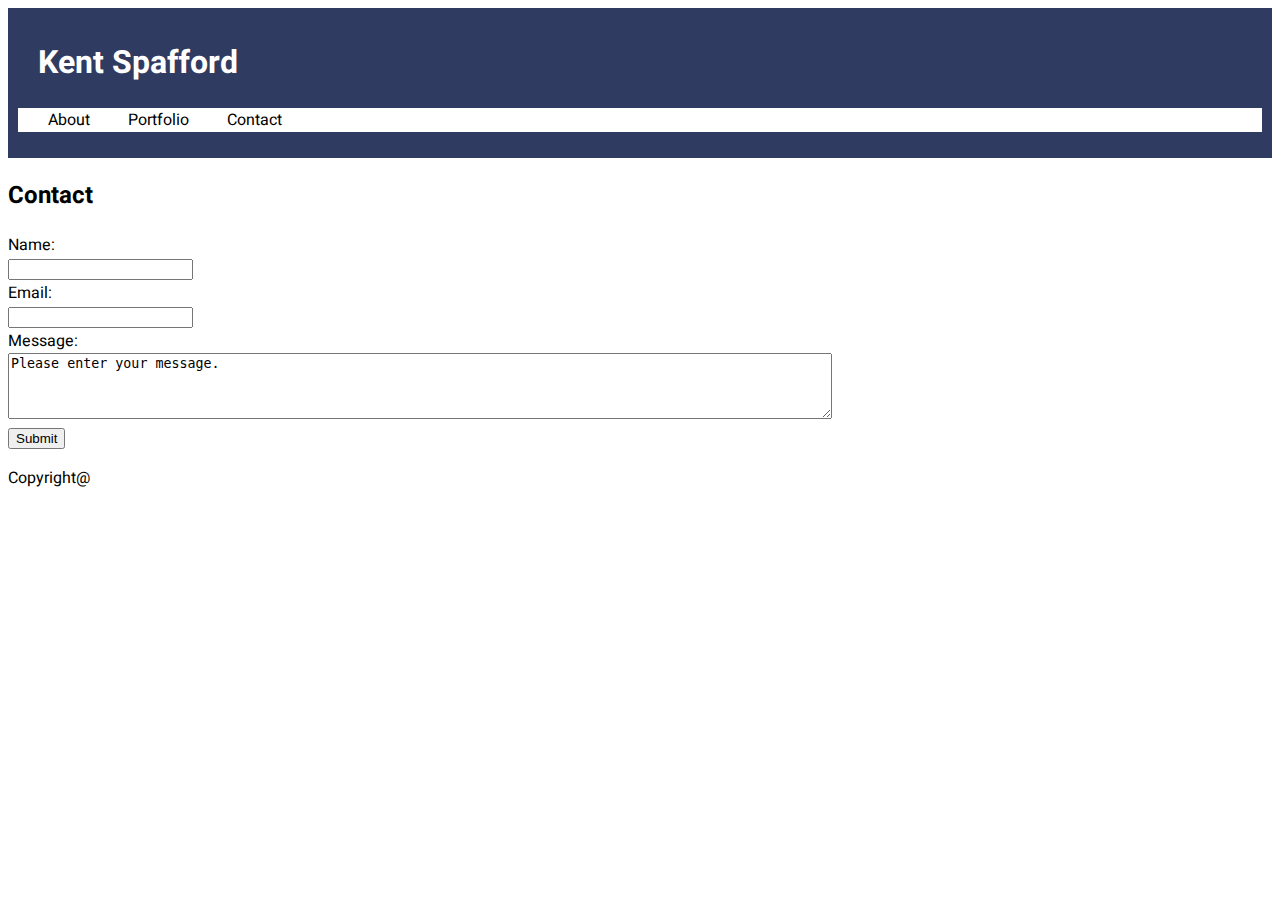
==== contact.html @ ee9baca1 "updated contact.html with fields" ====
<!DOCTYPE html>
<html lang="en" dir="ltr">
    <head>
        <meta charset="utf-8">
        <link rel="stylesheet" type="text/css" href="./assets/css/style.css">
        <link rel="stylesheet" href="https://fonts.googleapis.com/css?family=Heebo&display=swap">
        <title>
            Contact
        </title>
    </head>
    <body>
        <header id="main-header">
            <div class="container">
                <h1 class="bottom-left">
                    Kent Spafford
                </h1>
            </div>
            <div>
                <nav id="navbar">
                    <ul>
                        <li>
                            <a href="./index.html">About</a>
                        </li>
                        <li>
                            <a href="./portfolio.html">Portfolio</a>
                        </li>
                        <li>
                            <a href="./contact.html">Contact</a>
                        </li>
                    </ul>
                </nav>
            </div>
        </header>
        <p>
            <h2>
                Contact
            </h2>
        </p>
        <p>
            <form>
                Name:<br><input type="text" name="full-name"><br>
                Email:<br><input type="text" name="email"><br>
                Message:<br><textarea rows="4" cols="100">Please enter your message.</textarea>
                <br><input type="submit" value="Submit">
            </form>
         </p>
        <footer>
            Copyright@
        </footer>
    </body>
</html>
---- assets/css/style.css ----
body {
    font-family: 'Heebo', sans-serif;
}

#main-header {
    background-color: #303b61;
    color: white;
    padding: 10px;
    margin: 0px;
}

#navbar {
    background-color: white;
    color: black;
}

#navbar ul {
    padding: 0;
    list-style: none;
}

#navbar li {
    display: inline;
}

#navbar a:link {
    color: black;
    text-decoration: none;
    padding-right: 4px;
    padding-left: 30px;
}

#navbar a:hover {
    color: blue;
}

.container {
    margin-left: 20px;
}
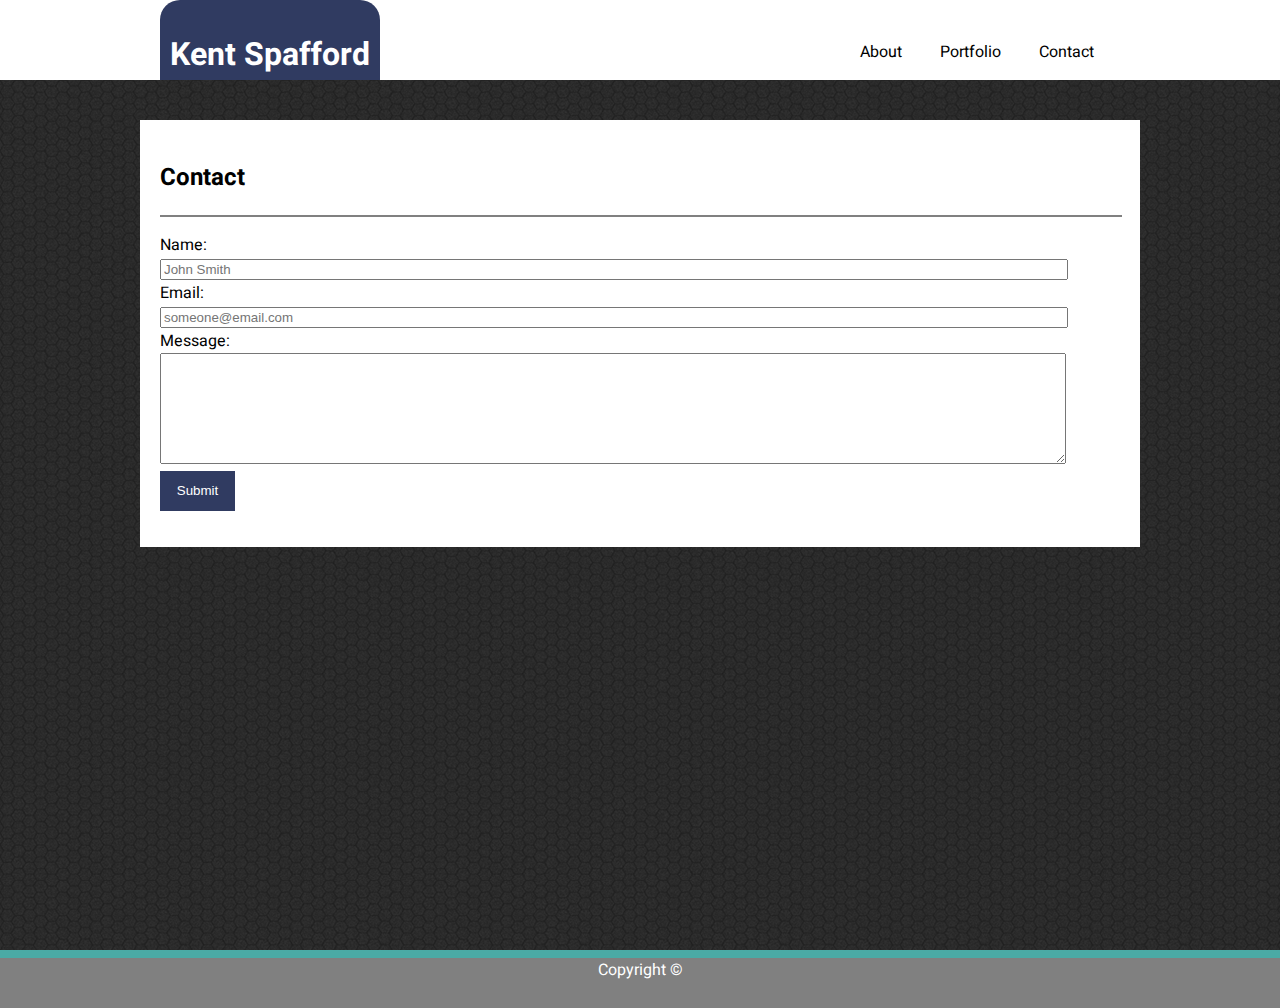
==== commit d4c303fc: "updated css for contact and portfolio" ====
--- a/contact.html
+++ b/contact.html
@@ -9,13 +9,12 @@
         </title>
     </head>
     <body>
-        <header id="main-header">
-            <div class="container">
-                <h1 class="bottom-left">
-                    Kent Spafford
-                </h1>
-            </div>
-            <div>
+        <header id="mainheader">
+                <div id="mynameheader">
+                    <h1>
+                        Kent Spafford
+                    </h1>
+                </div>
                 <nav id="navbar">
                     <ul>
                         <li>
@@ -29,23 +28,29 @@
                         </li>
                     </ul>
                 </nav>
+            </header>
+            <div class="content">
+                <div class="mainbody">
+                    <p>
+                        <h2>
+                            Contact
+                        </h2>
+                        <hr color="gray" width="100%">
+                    </p>
+                    <p>
+                        <form>
+                            Name:<br><input type="text" name="full-name" placeholder="John Smith"><br>
+                            Email:<br><input type="text" name="email" placeholder="someone@email.com"><br>
+                            Message:<br><textarea rows="7" cols="50"></textarea>
+                            <br><input class="submitbutton" type="submit" value="Submit">
+                        </form>
+                    </p>
+                </div>
             </div>
-        </header>
-        <p>
-            <h2>
-                Contact
-            </h2>
-        </p>
-        <p>
-            <form>
-                Name:<br><input type="text" name="full-name"><br>
-                Email:<br><input type="text" name="email"><br>
-                Message:<br><textarea rows="4" cols="100">Please enter your message.</textarea>
-                <br><input type="submit" value="Submit">
-            </form>
-         </p>
-        <footer>
-            Copyright@
+        <footer class="footer">
+            <div class="center">
+                Copyright &copy;
+            </div>
         </footer>
     </body>
 </html>--- a/assets/css/style.css
+++ b/assets/css/style.css
@@ -1,22 +1,58 @@
 body {
     font-family: 'Heebo', sans-serif;
+    height: 100%;
+    margin: 0;
 }
 
-#main-header {
+h1 {
+    text-align: center;
+}
+
+textarea, input {
+    width: 900px;
+}
+
+footer {
+    background-color: gray;
+    color: white;
+    border-top: 8px solid #4aaaa5;
+}
+
+#mypic {
+    float: left;
+    margin-right: 20px;
+}
+
+#mainheader {
+    display: flex;
+    width: 960px;
+    margin-left: auto;
+    margin-right: auto;
+}
+
+#mynameheader {
     background-color: #303b61;
     color: white;
     padding: 10px;
-    margin: 0px;
+    width: 200px;
+    height: 60px;
+    border-top-left-radius: 20px;
+    border-top-right-radius: 20px;
+    text-align: center;
 }
 
 #navbar {
+    display: flex;
     background-color: white;
     color: black;
+    width: 275px;
+    margin-left: 450px;
 }
 
 #navbar ul {
     padding: 0;
     list-style: none;
+    align-self: flex-end;
 }
 
 #navbar li {
@@ -34,6 +70,36 @@
     color: blue;
 }
 
-.container {
-    margin-left: 20px;
+.center {
+    display: table;
+    margin: 0 auto;
+    text-align: center;
+}
+
+.footer {
+    height: 50px;
+}
+
+.content {
+    min-height: calc(100vh - 70px);
+    padding-top: 40px;
+    background-image: url("/assets/images/dark-honeycomb.png");
+    background-color: #d4d4d4;
+}
+
+.mainbody {
+    display: block;
+    background-color: white;
+    width: 960px;
+    margin-left: auto;
+    margin-right: auto;
+    padding: 20px;
+}
+
+.submitbutton {
+    width: 75px;
+    height: 40px;
+    background-color: #303b61;
+    color: white;
+    border: none;
 }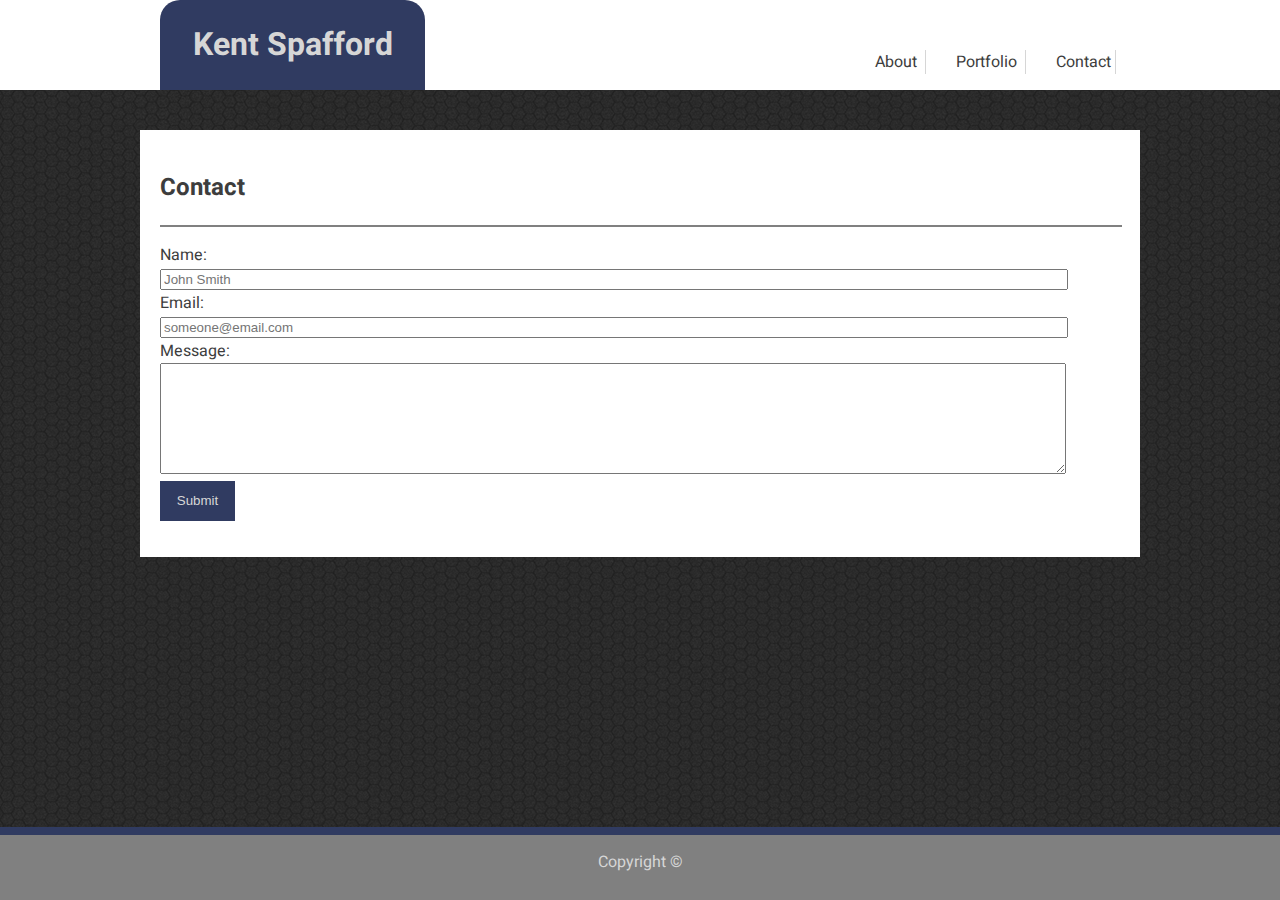
==== commit 798c6e69: "update font colors - footer - navbar lines" ====
--- a/contact.html
+++ b/contact.html
@@ -10,43 +10,46 @@
     </head>
     <body>
         <header id="mainheader">
-                <div id="mynameheader">
-                    <h1>
-                        Kent Spafford
-                    </h1>
-                </div>
-                <nav id="navbar">
-                    <ul>
-                        <li>
-                            <a href="./index.html">About</a>
-                        </li>
-                        <li>
-                            <a href="./portfolio.html">Portfolio</a>
-                        </li>
-                        <li>
-                            <a href="./contact.html">Contact</a>
-                        </li>
-                    </ul>
-                </nav>
-            </header>
-            <div class="content">
-                <div class="mainbody">
-                    <p>
-                        <h2>
-                            Contact
-                        </h2>
-                        <hr color="gray" width="100%">
-                    </p>
-                    <p>
-                        <form>
-                            Name:<br><input type="text" name="full-name" placeholder="John Smith"><br>
-                            Email:<br><input type="text" name="email" placeholder="someone@email.com"><br>
-                            Message:<br><textarea rows="7" cols="50"></textarea>
-                            <br><input class="submitbutton" type="submit" value="Submit">
-                        </form>
-                    </p>
-                </div>
+            <div id="mynameheader">
+                <h1>
+                    Kent Spafford
+                </h1>
             </div>
+            <nav id="navbar">
+                <ul>
+                    <li>
+                        <a href="./index.html">About</a>
+                    </li>
+                    <li>
+                        <a href="./portfolio.html">Portfolio</a>
+                    </li>
+                    <li>
+                        <a href="./contact.html">Contact</a>
+                    </li>
+                </ul>
+            </nav>
+        </header>
+        <div class="content">
+            <div class="mainbody">
+                <p>
+                    <h2>
+                        Contact
+                    </h2>
+                    <hr color="gray" width="100%">
+                </p>
+                <p>
+                    <form>
+                        <label for="full-name">Name:</label><br>
+                        <input type="text" name="full-name" placeholder="John Smith" id="full-name"><br>
+                        <label for="email">Email:</label>
+                        <br><input type="text" name="email" placeholder="someone@email.com" id="email"><br>
+                        <label for="message">Message:</label>
+                        <br><textarea name="message" rows="7" cols="50" id="message"></textarea>
+                        <br><input class="submitbutton" type="submit" value="Submit">
+                    </form>
+                </p>
+            </div>
+        </div>
         <footer class="footer">
             <div class="center">
                 Copyright &copy;
--- a/assets/css/style.css
+++ b/assets/css/style.css
@@ -2,6 +2,7 @@
     font-family: 'Heebo', sans-serif;
     height: 100%;
     margin: 0;
+    color: #3d3d3d;
 }
 
 h1 {
@@ -14,8 +15,14 @@
 
 footer {
     background-color: gray;
-    color: white;
-    border-top: 8px solid #4aaaa5;
+    color: #d6d6d6;
+    border-top: 8px solid #303b61;
+    padding-top: 15px;
+}
+
+article {
+    display: flex;
+    flex-wrap: wrap;
 }
 
 #mypic {
@@ -32,21 +39,19 @@
 
 #mynameheader {
     background-color: #303b61;
-    color: white;
-    padding: 10px;
-    width: 200px;
-    height: 60px;
+    color: #d6d6d6;
+    width: 225px;
+    padding-left: 20px;
+    padding-right: 20px;
     border-top-left-radius: 20px;
     border-top-right-radius: 20px;
-    text-align: center;
 }
 
 #navbar {
     display: flex;
     background-color: white;
-    color: black;
-    width: 275px;
-    margin-left: 450px;
+    color: #3d3d3d;
+    margin-left: 420px;
 }
 
 #navbar ul {
@@ -57,10 +62,11 @@
 
 #navbar li {
     display: inline;
+    border-right: solid 1px #d6d6d6;
 }
 
 #navbar a:link {
-    color: black;
+    color: #3d3d3d;
     text-decoration: none;
     padding-right: 4px;
     padding-left: 30px;
@@ -81,10 +87,11 @@
 }
 
 .content {
-    min-height: calc(100vh - 70px);
+    min-height: calc(100vh - 203px);
     padding-top: 40px;
-    background-image: url("/assets/images/dark-honeycomb.png");
+    background-image: url('../images/dark-honeycomb.png');
     background-color: #d4d4d4;
+    background-repeat: repeat;
 }
 
 .mainbody {
@@ -100,6 +107,28 @@
     width: 75px;
     height: 40px;
     background-color: #303b61;
-    color: white;
+    color: #d6d6d6;
     border: none;
+}
+
+.portfolio-img {
+    display: block;
+    position: relative;
+    margin: 20px;
+    width: 300px;
+    height: 300px;
+}
+
+.caption {
+    display: block;
+    position: absolute;
+    text-align: center;
+    background-color: #303b61;
+    top: 70%;
+    width: 100%;
+    color: #d6d6d6;
+    height: 0px;
+    font-size: 20px;
+    padding-top: 15px;
+    height: 40px;
 }